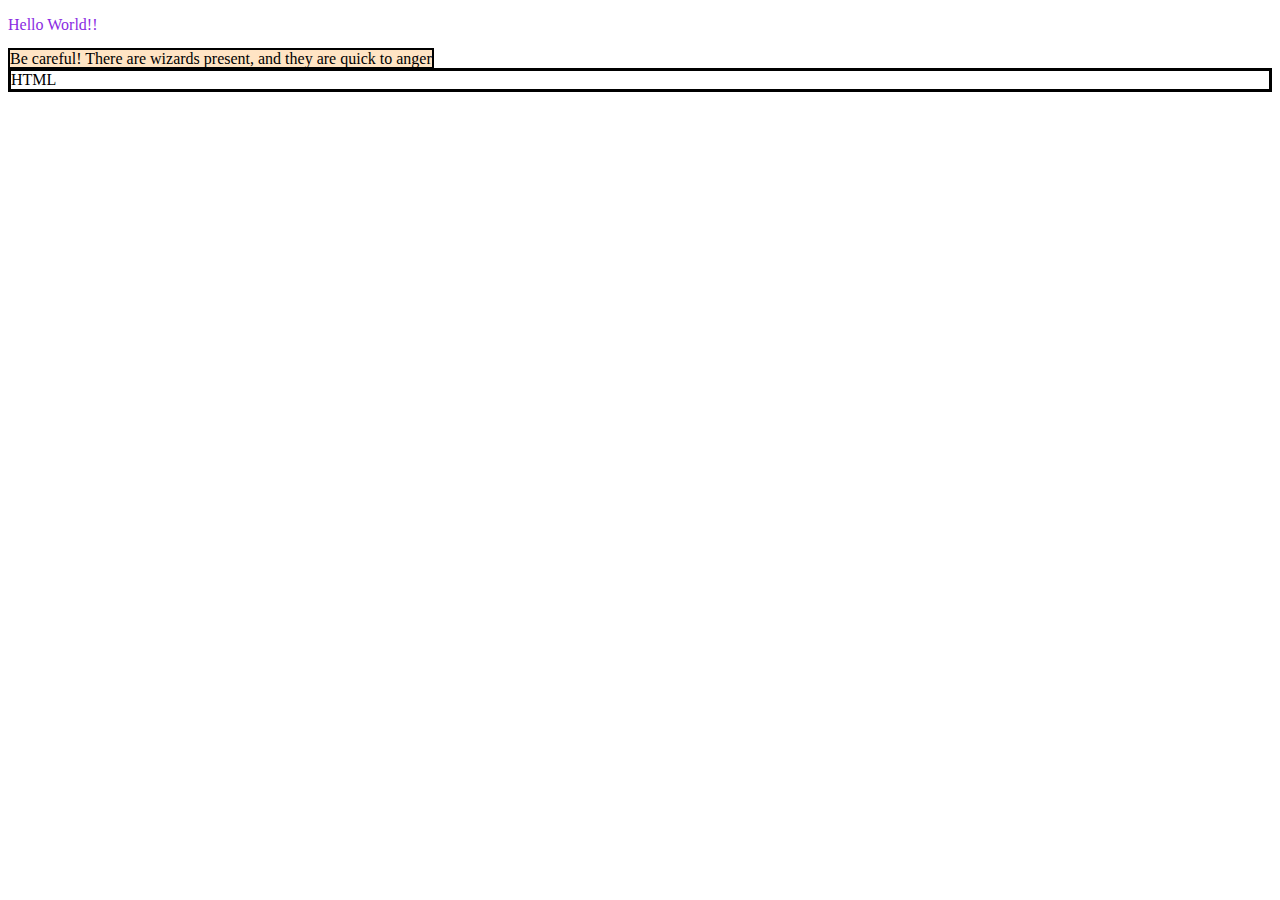
==== ohm.html/sample.html @ 70d38b39 "Add files via upload" ====
<!DOCTYPE html>
<html lang="en">
<head>
    <meta charset="UTF-8">
    <meta http-equiv="X-UA-Compatible" content="IE=edge">
    <meta name="viewport" content="width=device-width, initial-scale=1.0">
    <title>Document</title>
  <link rel="stylesheet" href="sample.css">
</head>
<body>
    <p>Hello World!!</p>
    <div>
        <span class="moni">Be careful! There are wizards present, and they are quick to anger</span>
        <div id="content">
            <div class="box"style="background color:yellow";>HTML</div>
        </div>
    </div>
</body>
</html>
---- ohm.html/sample.css ----
p{
    color:blueviolet
}
.moni{
    background-color: bisque;
    border: 2px solid;
}
.box
{
    flex-grow: 1;
    border: 3px solid;
}
#content {
    display: flex;
}
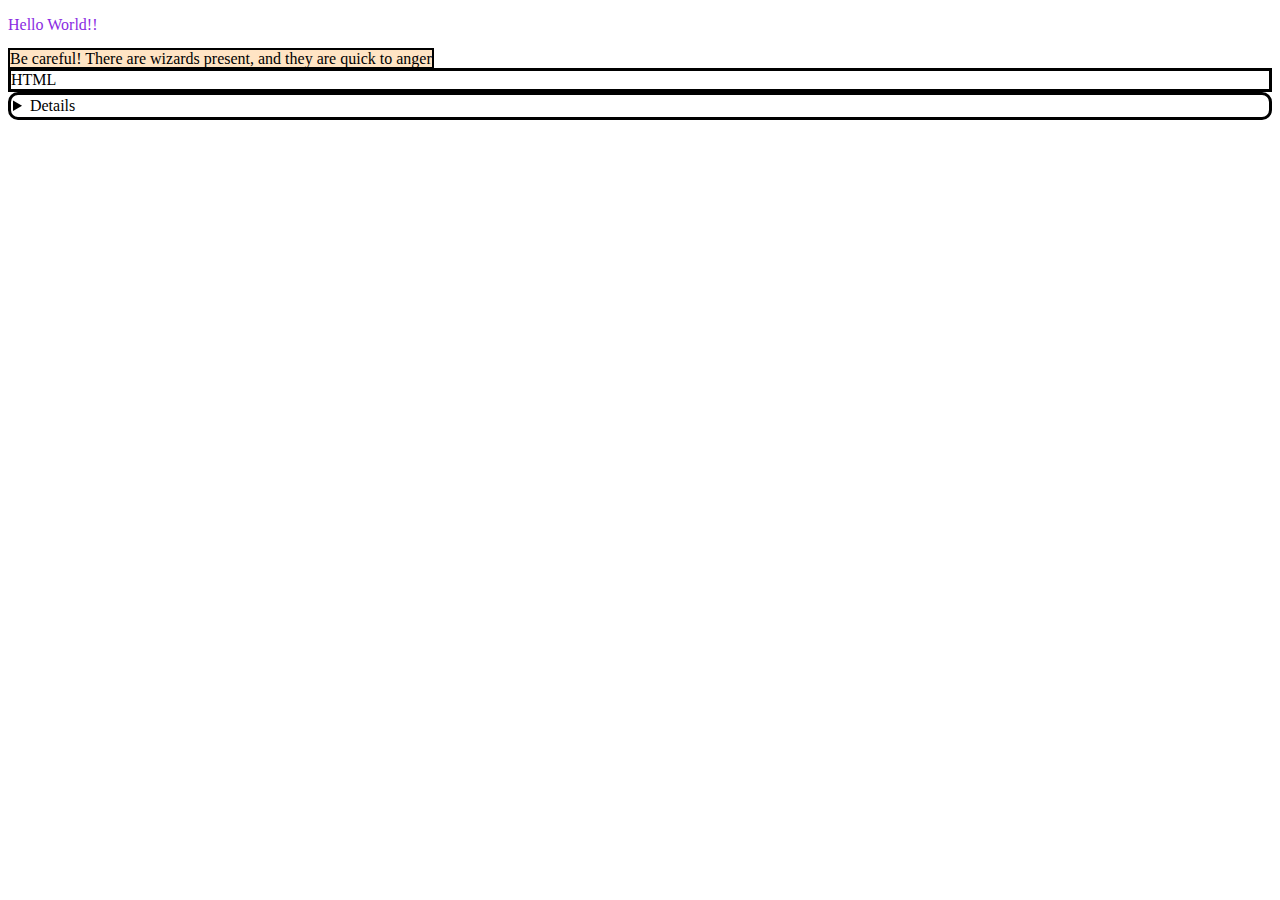
==== commit a4a9c601: "Add files via upload" ====
--- a/ohm.html/sample.html
+++ b/ohm.html/sample.html
@@ -15,5 +15,9 @@
             <div class="box"style="background color:yellow";>HTML</div>
         </div>
     </div>
+    <details>
+        <summary>Details</summary>
+        sparle
+    </details>
 </body>
 </html>--- a/ohm.html/sample.css
+++ b/ohm.html/sample.css
@@ -12,4 +12,18 @@
 }
 #content {
     display: flex;
+}
+details{
+    border: 3px solid;
+    border-radius: 10px;
+}
+summary{
+    margin: 10 em;
+    padding: 2px;
+
+}
+details[open] summary{
+    border-bottom: 3px solid black;
+
+    
 }